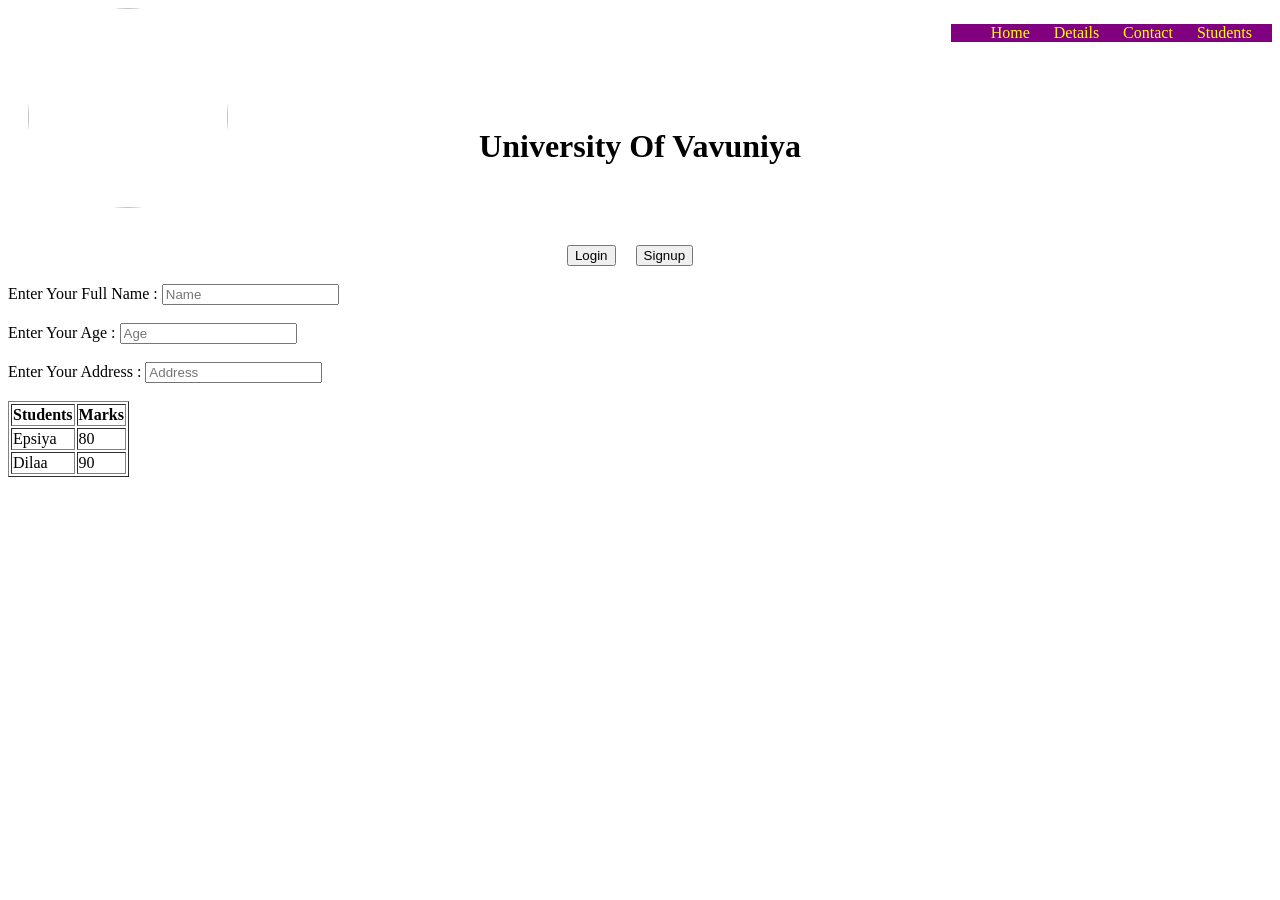
==== new 1.html @ f992c29a "Add files via upload" ====
<html>
<head><title>My web page</title>
<link rel="stylesheet" href="style.css"></head>

<header>
<div class="header">
<div class="logo">
<img src="C:\Users\hp\Desktop\Epsiya\html\03.06\uni_logo.png" class="unilogo">
</div>

<div class="navigation">
<nav>
<ul>
<li><a href="##">Home</a></li>
<li><a href="##">Details</a></li>
<li><a href="##">Contact</a></li>
<li><a href="##">Students</a></li>
</ul>
</nav>
</div>

</div>
</header>

<body>
<h1>University Of Vavuniya</h1><br><br><br><br><br><br><br><br><br><br>
<div class="btn">
<button type="button">Login</button>
<button type="button">Signup</button>
</div><br>
<label>Enter Your Full Name :</label>
<input type="name" placeholder="Name"></input><br><br>

<label>Enter Your Age :</label>
<input type="Age" placeholder="Age"></input><br><br>

<label>Enter Your Address :</label>
<input type="Address" placeholder="Address"></input><br><br>

<table border="1">
<tr>
<th>Students</th>
<th>Marks</th>
</tr>
<tr>
<td>Epsiya</td>
<td>80</td>
</tr>
<tr>
<td>Dilaa</td>
<td>90</td>
</tr>

</table>


<script src="script.js"></script>
</body>

</html>
---- style.css ----
body{
	
	
	
}
.unilogo{
	padding:0px 20px 20px 20px;
	width:200px;
	height:200px;
	border-radius:50%;

}
.header{
	display:flex;
	justify-content:space-between;
}
li{
	display:inline;
	list-style-type:none;
	margin-right:20px;
	
	
}
a{
	text-decoration:none;
	color:yellow;
	
}
nav{
	background-color:purple;
	
}
h1{margin:-100px;
text-align:center;}

nav li a:hover{
	background-color:black;
	color:white;
	
}
button{margin-right:20px;
text-align:center;}


.btn{
	display:flex;
	justify-content:center;
}
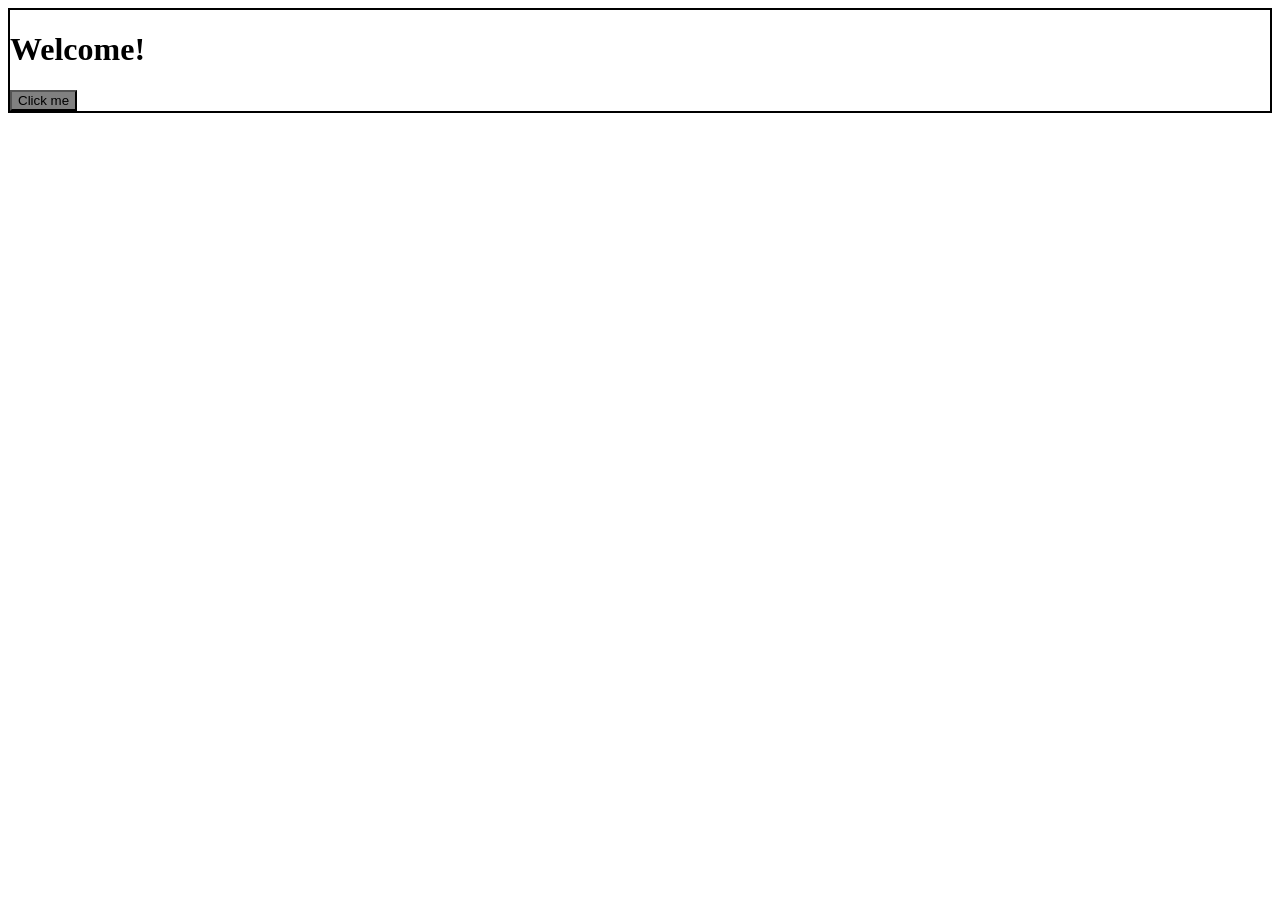
==== commit 9f2edb47: "Add files via upload" ====
--- a/new 1.html
+++ b/new 1.html
@@ -1,60 +1,16 @@
 <html>
-<head><title>My web page</title>
-<link rel="stylesheet" href="style.css"></head>
-
-<header>
-<div class="header">
-<div class="logo">
-<img src="C:\Users\hp\Desktop\Epsiya\html\03.06\uni_logo.png" class="unilogo">
+<head>
+<link rel="stylesheet" href="style.css">
+</head>
+<body>
+<div class="btn">
+<h1 id="title">Welcome!</h1>
+<button id="changebtn">Click me</button>
 </div>
 
-<div class="navigation">
-<nav>
-<ul>
-<li><a href="##">Home</a></li>
-<li><a href="##">Details</a></li>
-<li><a href="##">Contact</a></li>
-<li><a href="##">Students</a></li>
-</ul>
-</nav>
-</div>
-
-</div>
-</header>
-
-<body>
-<h1>University Of Vavuniya</h1><br><br><br><br><br><br><br><br><br><br>
-<div class="btn">
-<button type="button">Login</button>
-<button type="button">Signup</button>
-</div><br>
-<label>Enter Your Full Name :</label>
-<input type="name" placeholder="Name"></input><br><br>
-
-<label>Enter Your Age :</label>
-<input type="Age" placeholder="Age"></input><br><br>
-
-<label>Enter Your Address :</label>
-<input type="Address" placeholder="Address"></input><br><br>
-
-<table border="1">
-<tr>
-<th>Students</th>
-<th>Marks</th>
-</tr>
-<tr>
-<td>Epsiya</td>
-<td>80</td>
-</tr>
-<tr>
-<td>Dilaa</td>
-<td>90</td>
-</tr>
-
-</table>
+</body>
+<script src="saran.js"></script>
 
 
-<script src="script.js"></script>
-</body>
 
 </html>
--- a/style.css
+++ b/style.css
@@ -1,48 +1,2 @@
-body{
-	
-	
-	
-}
-.unilogo{
-	padding:0px 20px 20px 20px;
-	width:200px;
-	height:200px;
-	border-radius:50%;
-
-}
-.header{
-	display:flex;
-	justify-content:space-between;
-}
-li{
-	display:inline;
-	list-style-type:none;
-	margin-right:20px;
-	
-	
-}
-a{
-	text-decoration:none;
-	color:yellow;
-	
-}
-nav{
-	background-color:purple;
-	
-}
-h1{margin:-100px;
-text-align:center;}
-
-nav li a:hover{
-	background-color:black;
-	color:white;
-	
-}
-button{margin-right:20px;
-text-align:center;}
-
-
-.btn{
-	display:flex;
-	justify-content:center;
-}
+.btn{border:2px solid black;}
+button{background-color:gray;}
